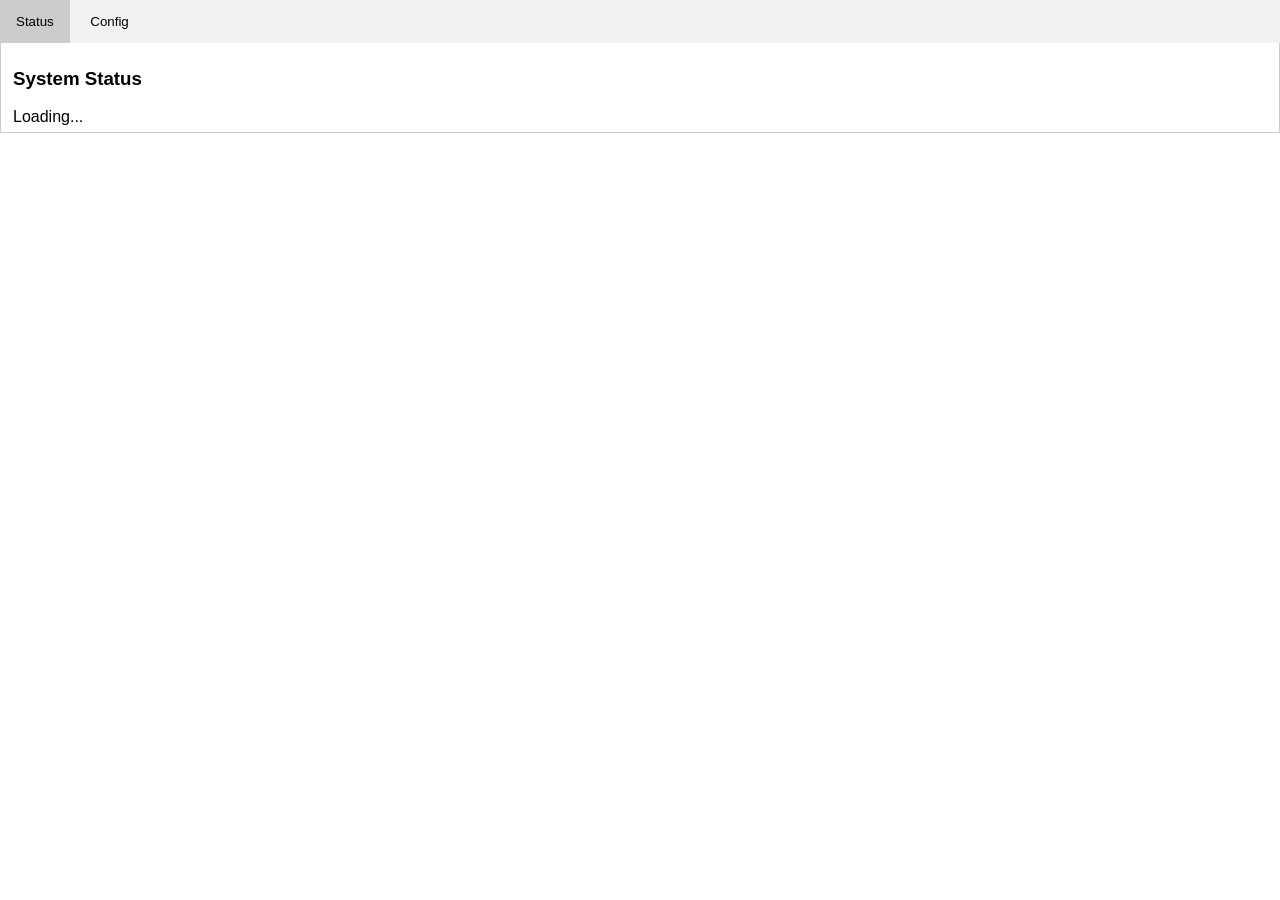
==== src/web/index.html @ c87eb820 "feat(web): add mobile-responsive tabbed web interface" ====
<!DOCTYPE html>
<html>
<head>
    <meta name="viewport" content="width=device-width, initial-scale=1">
    <title>insomniaTV</title>
    <style>
        body { font-family: sans-serif; margin: 0; padding: 0; }
        .tab { overflow: hidden; background-color: #f1f1f1; }
        .tab button { background-color: inherit; border: none; outline: none; cursor: pointer; padding: 14px 16px; transition: 0.3s; }
        .tab button:hover { background-color: #ddd; }
        .tab button.active { background-color: #ccc; }
        .tabcontent { display: none; padding: 6px 12px; border: 1px solid #ccc; border-top: none; }
    </style>
</head>
<body>

<div class="tab">
  <button class="tablinks" onclick="openTab(event, 'Status')">Status</button>
  <button class="tablinks" onclick="openTab(event, 'Config')">Config</button>
</div>

<div id="Status" class="tabcontent">
  <h3>System Status</h3>
  <div id="status-content">Loading...</div>
</div>

<div id="Config" class="tabcontent">
  <h3>WiFi & TV Config</h3>
  <button onclick="scanTV()">Scan for TVs</button>
  <div id="discovery-content"></div>
</div>

<script>
function openTab(evt, tabName) {
    var i, tabcontent, tablinks;
    tabcontent = document.getElementsByClassName("tabcontent");
    for (i = 0; i < tabcontent.length; i++) { tabcontent[i].style.display = "none"; }
    tablinks = document.getElementsByClassName("tablinks");
    for (i = 0; i < tablinks.length; i++) { tablinks[i].className = tablinks[i].className.replace(" active", ""); }
    document.getElementById(tabName).style.display = "block";
    evt.currentTarget.className += " active";
}
function scanTV() {
    fetch('/api/scan').then(r => r.json()).then(data => {
        document.getElementById('discovery-content').innerText = JSON.stringify(data);
    });
}
// Default open Status tab
document.getElementsByClassName('tablinks')[0].click();
</script>

</body>
</html>
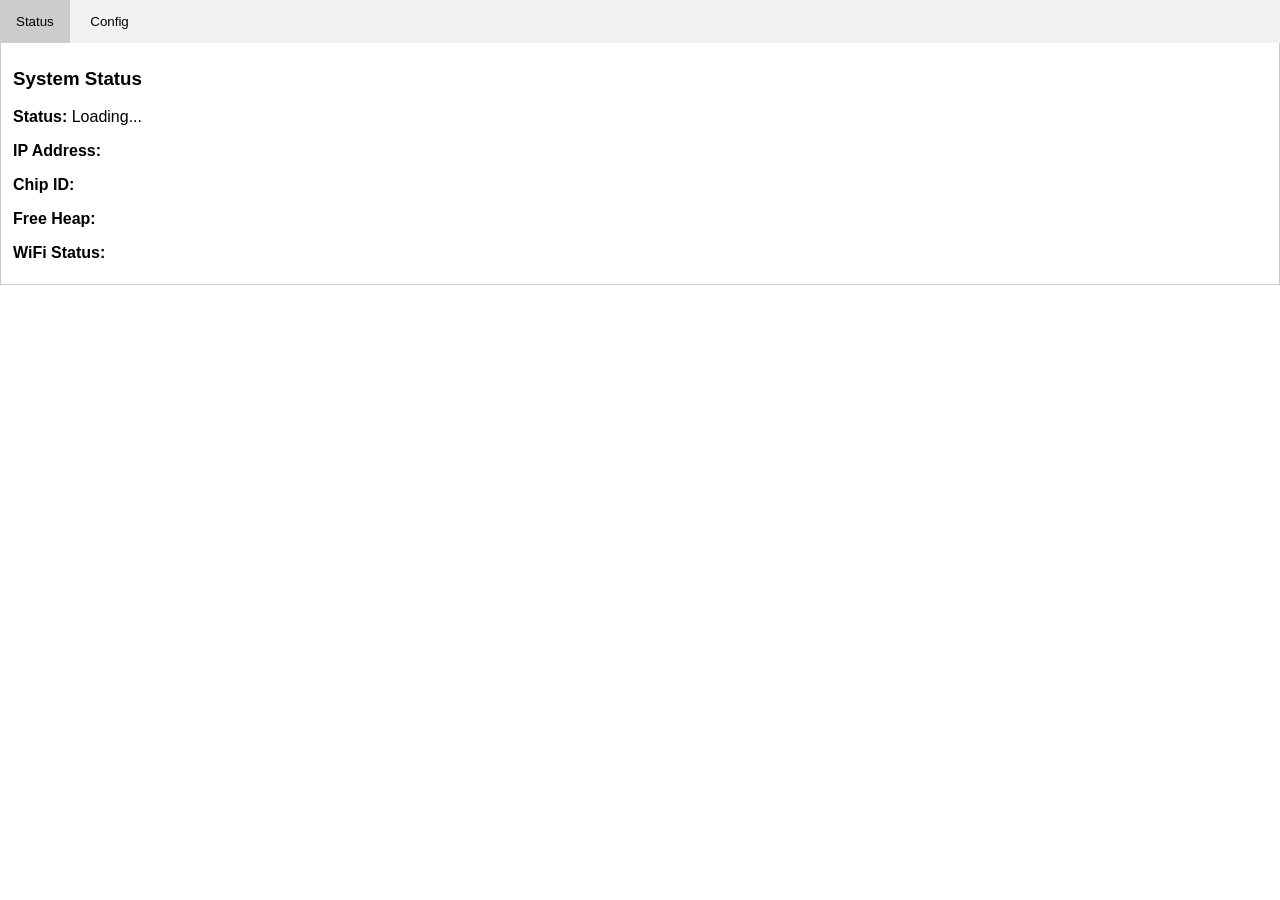
==== commit 66b852f4: "fix(web): update JavaScript to correctly render status and discovery lists" ====
--- a/src/web/index.html
+++ b/src/web/index.html
@@ -21,7 +21,13 @@
 
 <div id="Status" class="tabcontent">
   <h3>System Status</h3>
-  <div id="status-content">Loading...</div>
+  <div id="status-content">
+    <p><b>Status:</b> <span id="sys-status">Loading...</span></p>
+    <p><b>IP Address:</b> <span id="sys-ip"></span></p>
+    <p><b>Chip ID:</b> <span id="sys-chipid"></span></p>
+    <p><b>Free Heap:</b> <span id="sys-heap"></span></p>
+    <p><b>WiFi Status:</b> <span id="sys-wifi"></span></p>
+  </div>
 </div>
 
 <div id="Config" class="tabcontent">
@@ -37,13 +43,40 @@
     for (i = 0; i < tabcontent.length; i++) { tabcontent[i].style.display = "none"; }
     tablinks = document.getElementsByClassName("tablinks");
     for (i = 0; i < tablinks.length; i++) { tablinks[i].className = tablinks[i].className.replace(" active", ""); }
+
+    if (tabName === 'Status') {
+        fetch('/api/status').then(r => r.json()).then(data => {
+            document.getElementById('sys-status').innerText = data.status;
+            document.getElementById('sys-ip').innerText = data.ip;
+            document.getElementById('sys-chipid').innerText = data.chipId;
+            document.getElementById('sys-heap').innerText = data.freeHeap;
+            document.getElementById('sys-wifi').innerText = data.wifiStatus;
+        });
+    } else if (tabName === 'Config') {
+        fetch('/api/discovery').then(r => r.json()).then(data => {
+            renderDiscovery(data);
+        });
+    }
+
     document.getElementById(tabName).style.display = "block";
     evt.currentTarget.className += " active";
 }
 function scanTV() {
+    document.getElementById('discovery-content').innerText = 'Scanning...';
     fetch('/api/scan').then(r => r.json()).then(data => {
-        document.getElementById('discovery-content').innerText = JSON.stringify(data);
+        setTimeout(loadDiscovery, 3000);
     });
+}
+function loadDiscovery() {
+    fetch('/api/discovery').then(r => r.json()).then(renderDiscovery);
+}
+function renderDiscovery(data) {
+    let html = '<ul>';
+    data.forEach(tv => {
+        html += `<li><b>Name:</b> ${tv.name} | <b>Model:</b> ${tv.model} | <b>IP:</b> ${tv.ip}</li>`;
+    });
+    html += '</ul>';
+    document.getElementById('discovery-content').innerHTML = html;
 }
 // Default open Status tab
 document.getElementsByClassName('tablinks')[0].click();
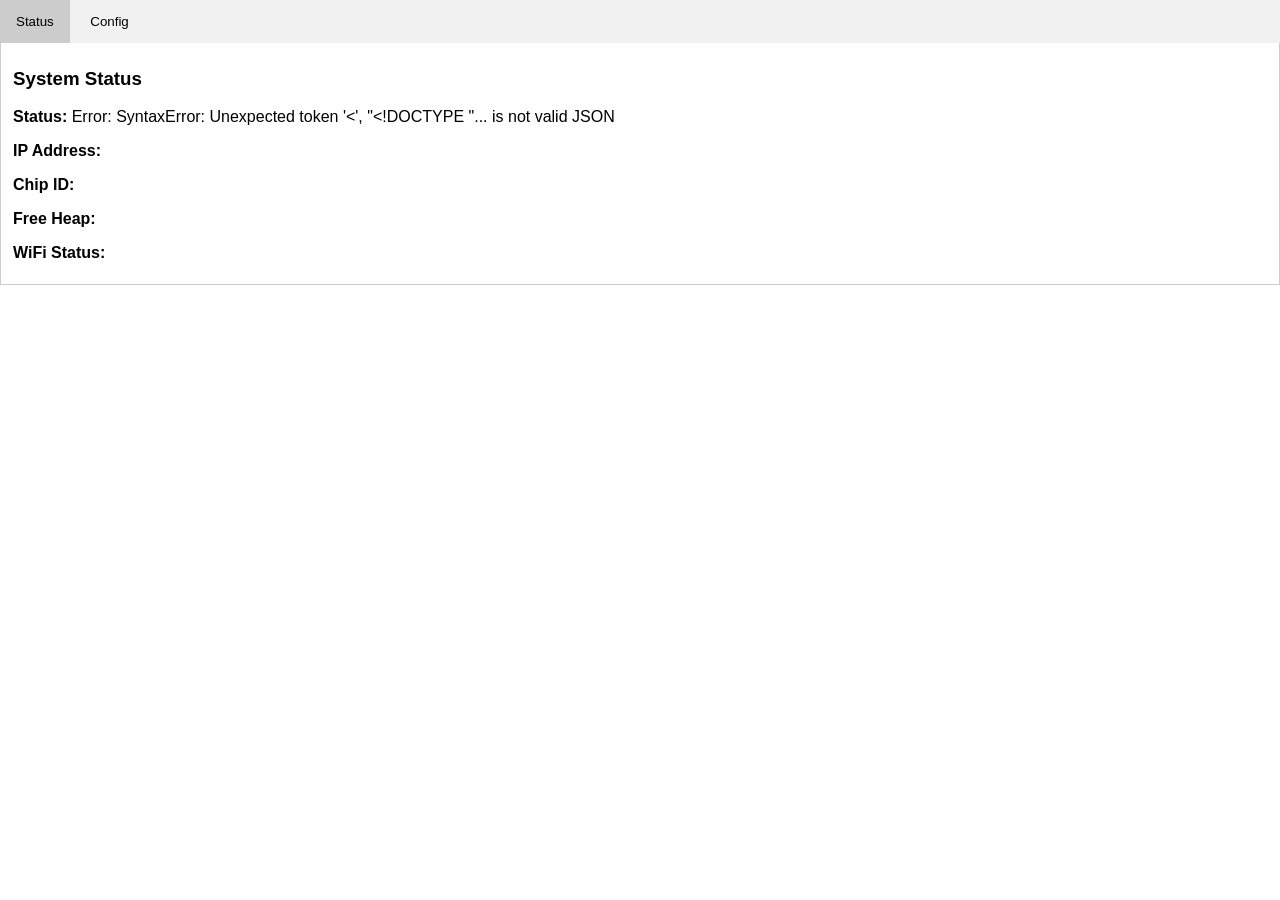
==== commit 8b8779ae: "fix(web): correct UI elements and JavaScript event handlers for status page" ====
--- a/src/web/index.html
+++ b/src/web/index.html
@@ -46,15 +46,13 @@
 
     if (tabName === 'Status') {
         fetch('/api/status').then(r => r.json()).then(data => {
-            document.getElementById('sys-status').innerText = data.status;
-            document.getElementById('sys-ip').innerText = data.ip;
-            document.getElementById('sys-chipid').innerText = data.chipId;
-            document.getElementById('sys-heap').innerText = data.freeHeap;
-            document.getElementById('sys-wifi').innerText = data.wifiStatus;
-        });
-    } else if (tabName === 'Config') {
-        fetch('/api/discovery').then(r => r.json()).then(data => {
-            renderDiscovery(data);
+            document.getElementById('sys-status').textContent = data.status;
+            document.getElementById('sys-ip').textContent = data.ip;
+            document.getElementById('sys-chipid').textContent = data.chipId;
+            document.getElementById('sys-heap').textContent = data.freeHeap;
+            document.getElementById('sys-wifi').textContent = data.wifiStatus;
+        }).catch(err => {
+            document.getElementById('sys-status').textContent = 'Error: ' + err;
         });
     }
 
@@ -62,13 +60,17 @@
     evt.currentTarget.className += " active";
 }
 function scanTV() {
-    document.getElementById('discovery-content').innerText = 'Scanning...';
+    document.getElementById('discovery-content').textContent = 'Scanning...';
     fetch('/api/scan').then(r => r.json()).then(data => {
         setTimeout(loadDiscovery, 3000);
+    }).catch(err => {
+        document.getElementById('discovery-content').textContent = 'Error: ' + err;
     });
 }
 function loadDiscovery() {
-    fetch('/api/discovery').then(r => r.json()).then(renderDiscovery);
+    fetch('/api/discovery').then(r => r.json()).then(renderDiscovery).catch(err => {
+        document.getElementById('discovery-content').textContent = 'Error: ' + err;
+    });
 }
 function renderDiscovery(data) {
     let html = '<ul>';
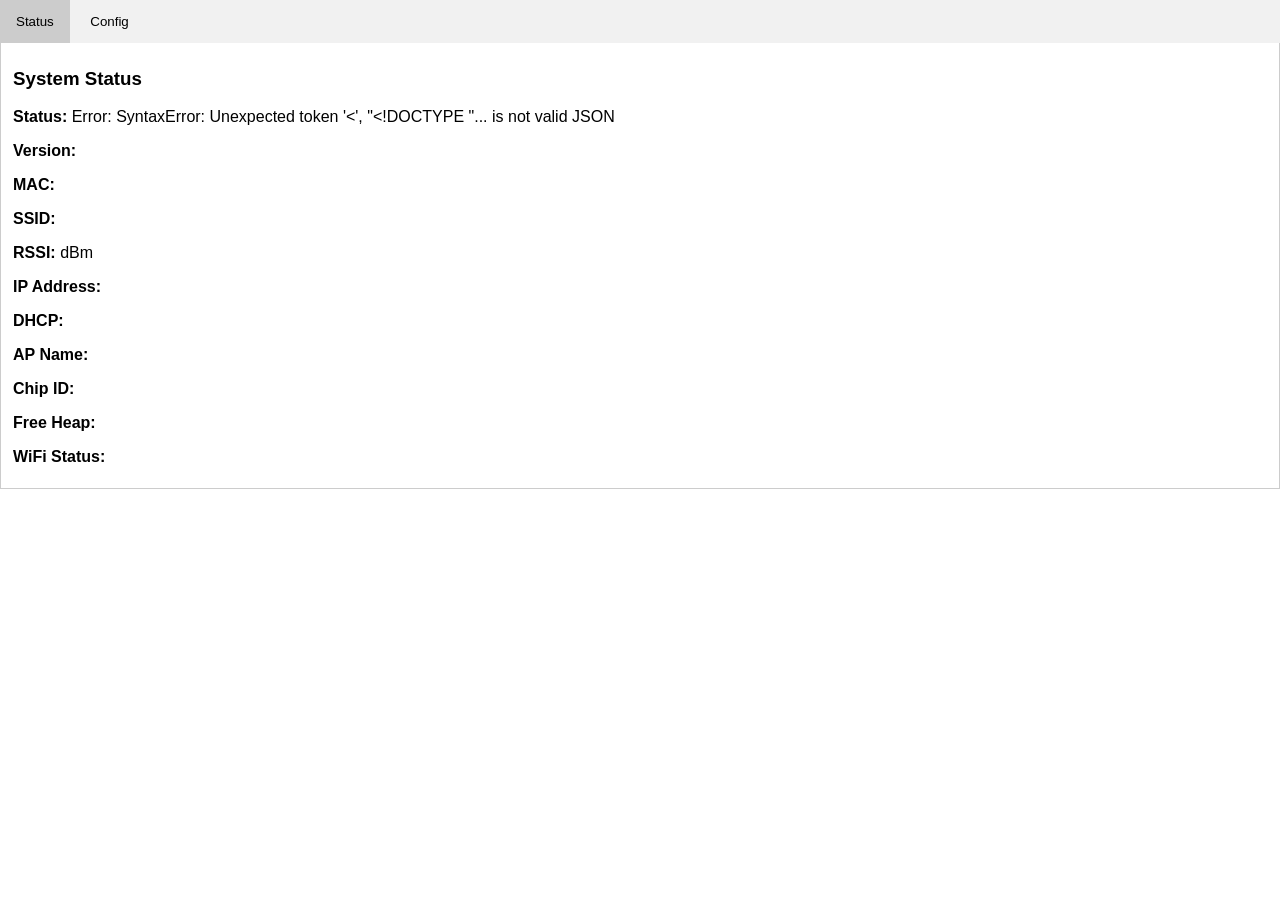
==== commit d04df839: "refactor(web): make status update logic dynamic" ====
--- a/src/web/index.html
+++ b/src/web/index.html
@@ -23,7 +23,13 @@
   <h3>System Status</h3>
   <div id="status-content">
     <p><b>Status:</b> <span id="sys-status">Loading...</span></p>
+    <p><b>Version:</b> <span id="sys-version"></span></p>
+    <p><b>MAC:</b> <span id="sys-mac"></span></p>
+    <p><b>SSID:</b> <span id="sys-ssid"></span></p>
+    <p><b>RSSI:</b> <span id="sys-rssi"></span> dBm</p>
     <p><b>IP Address:</b> <span id="sys-ip"></span></p>
+    <p><b>DHCP:</b> <span id="sys-dhcp"></span></p>
+    <p><b>AP Name:</b> <span id="sys-ap"></span></p>
     <p><b>Chip ID:</b> <span id="sys-chipid"></span></p>
     <p><b>Free Heap:</b> <span id="sys-heap"></span></p>
     <p><b>WiFi Status:</b> <span id="sys-wifi"></span></p>
@@ -33,7 +39,10 @@
 <div id="Config" class="tabcontent">
   <h3>WiFi & TV Config</h3>
   <button onclick="scanTV()">Scan for TVs</button>
-  <div id="discovery-content"></div>
+  <div id="discovery-content">
+      <h4>Discovered TVs:</h4>
+      <ul id="tv-list"></ul>
+  </div>
 </div>
 
 <script>
@@ -46,39 +55,41 @@
 
     if (tabName === 'Status') {
         fetch('/api/status').then(r => r.json()).then(data => {
-            document.getElementById('sys-status').textContent = data.status;
-            document.getElementById('sys-ip').textContent = data.ip;
-            document.getElementById('sys-chipid').textContent = data.chipId;
-            document.getElementById('sys-heap').textContent = data.freeHeap;
-            document.getElementById('sys-wifi').textContent = data.wifiStatus;
+            for (const [key, value] of Object.entries(data)) {
+                const el = document.getElementById('sys-' + key);
+                if (el) el.textContent = value;
+            }
         }).catch(err => {
             document.getElementById('sys-status').textContent = 'Error: ' + err;
         });
+    } else if (tabName === 'Config') {
+        loadDiscovery();
     }
 
     document.getElementById(tabName).style.display = "block";
     evt.currentTarget.className += " active";
 }
 function scanTV() {
-    document.getElementById('discovery-content').textContent = 'Scanning...';
+    document.getElementById('tv-list').textContent = 'Scanning...';
     fetch('/api/scan').then(r => r.json()).then(data => {
         setTimeout(loadDiscovery, 3000);
     }).catch(err => {
-        document.getElementById('discovery-content').textContent = 'Error: ' + err;
+        document.getElementById('tv-list').textContent = 'Error: ' + err;
     });
 }
 function loadDiscovery() {
     fetch('/api/discovery').then(r => r.json()).then(renderDiscovery).catch(err => {
-        document.getElementById('discovery-content').textContent = 'Error: ' + err;
+        document.getElementById('tv-list').textContent = 'Error: ' + err;
     });
 }
 function renderDiscovery(data) {
-    let html = '<ul>';
+    let list = document.getElementById('tv-list');
+    list.innerHTML = '';
     data.forEach(tv => {
-        html += `<li><b>Name:</b> ${tv.name} | <b>Model:</b> ${tv.model} | <b>IP:</b> ${tv.ip}</li>`;
+        let li = document.createElement('li');
+        li.innerHTML = `<b>Name:</b> ${tv.name} | <b>Model:</b> ${tv.model} | <b>IP:</b> ${tv.ip}`;
+        list.appendChild(li);
     });
-    html += '</ul>';
-    document.getElementById('discovery-content').innerHTML = html;
 }
 // Default open Status tab
 document.getElementsByClassName('tablinks')[0].click();
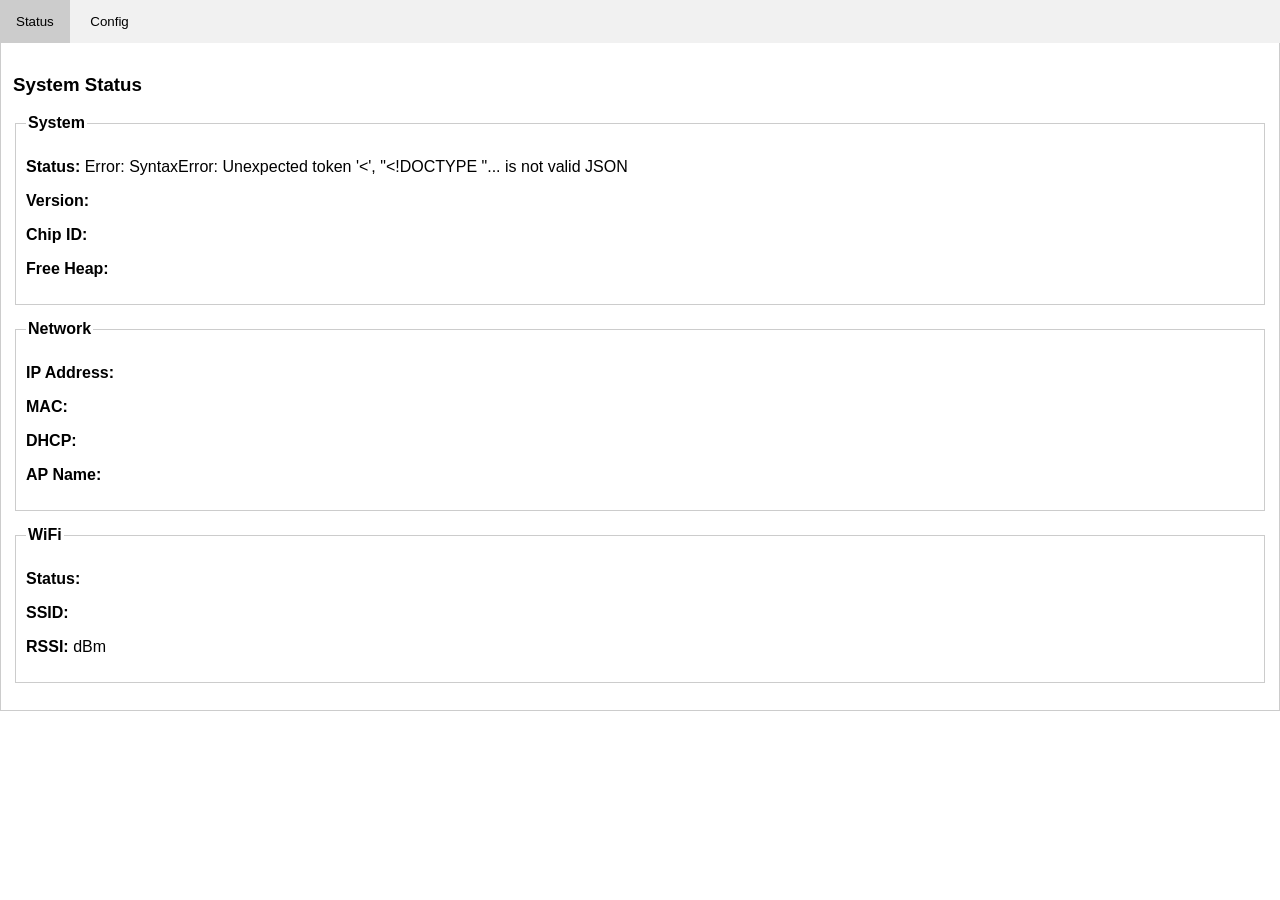
==== commit 5607daa7: "feat(web): group status metrics logically and add styling" ====
--- a/src/web/index.html
+++ b/src/web/index.html
@@ -9,7 +9,9 @@
         .tab button { background-color: inherit; border: none; outline: none; cursor: pointer; padding: 14px 16px; transition: 0.3s; }
         .tab button:hover { background-color: #ddd; }
         .tab button.active { background-color: #ccc; }
-        .tabcontent { display: none; padding: 6px 12px; border: 1px solid #ccc; border-top: none; }
+        .tabcontent { display: none; padding: 12px; border: 1px solid #ccc; border-top: none; }
+        fieldset { margin-bottom: 15px; border: 1px solid #ccc; padding: 10px; }
+        legend { font-weight: bold; }
     </style>
 </head>
 <body>
@@ -21,19 +23,26 @@
 
 <div id="Status" class="tabcontent">
   <h3>System Status</h3>
-  <div id="status-content">
+  <fieldset>
+    <legend>System</legend>
     <p><b>Status:</b> <span id="sys-status">Loading...</span></p>
     <p><b>Version:</b> <span id="sys-version"></span></p>
+    <p><b>Chip ID:</b> <span id="sys-chipId"></span></p>
+    <p><b>Free Heap:</b> <span id="sys-freeHeap"></span></p>
+  </fieldset>
+  <fieldset>
+    <legend>Network</legend>
+    <p><b>IP Address:</b> <span id="sys-ip"></span></p>
     <p><b>MAC:</b> <span id="sys-mac"></span></p>
+    <p><b>DHCP:</b> <span id="sys-dhcp"></span></p>
+    <p><b>AP Name:</b> <span id="sys-ap"></span></p>
+  </fieldset>
+  <fieldset>
+    <legend>WiFi</legend>
+    <p><b>Status:</b> <span id="sys-wifiStatus"></span></p>
     <p><b>SSID:</b> <span id="sys-ssid"></span></p>
     <p><b>RSSI:</b> <span id="sys-rssi"></span> dBm</p>
-    <p><b>IP Address:</b> <span id="sys-ip"></span></p>
-    <p><b>DHCP:</b> <span id="sys-dhcp"></span></p>
-    <p><b>AP Name:</b> <span id="sys-ap"></span></p>
-    <p><b>Chip ID:</b> <span id="sys-chipid"></span></p>
-    <p><b>Free Heap:</b> <span id="sys-heap"></span></p>
-    <p><b>WiFi Status:</b> <span id="sys-wifi"></span></p>
-  </div>
+  </fieldset>
 </div>
 
 <div id="Config" class="tabcontent">
